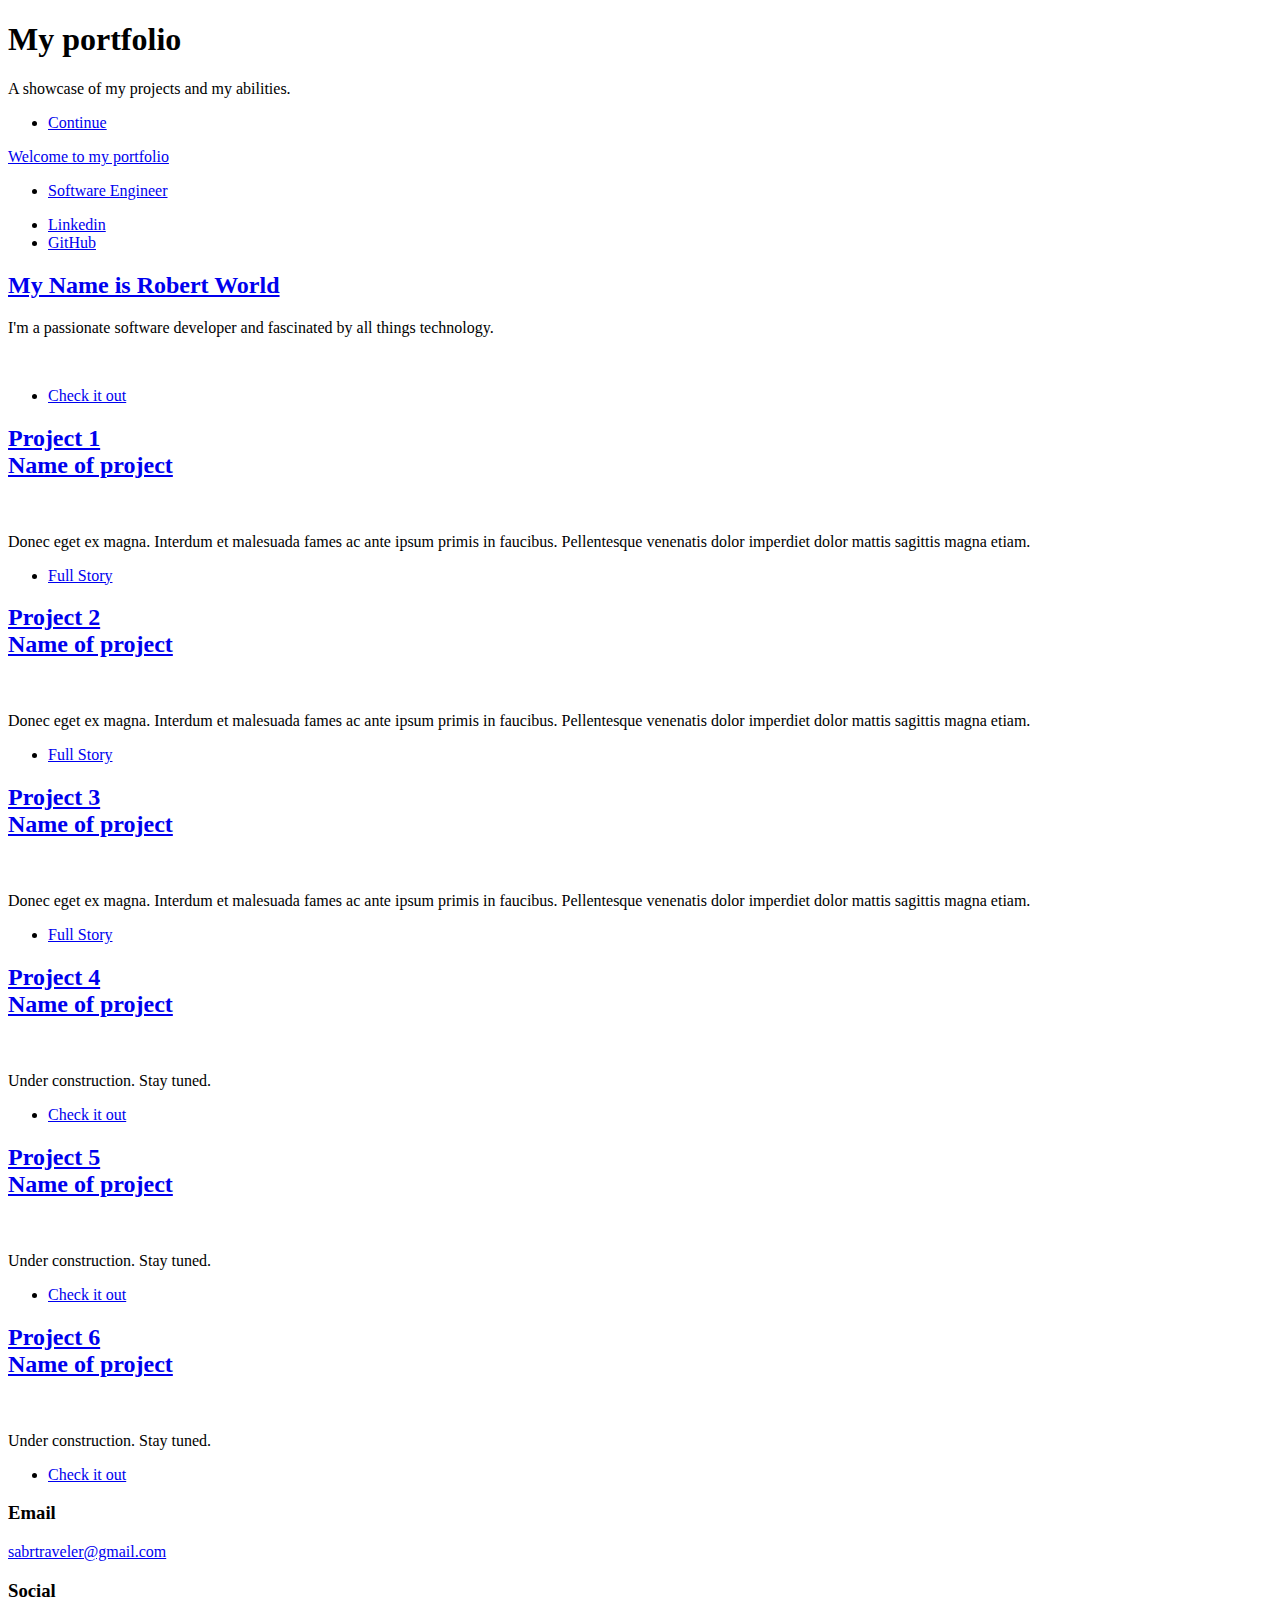
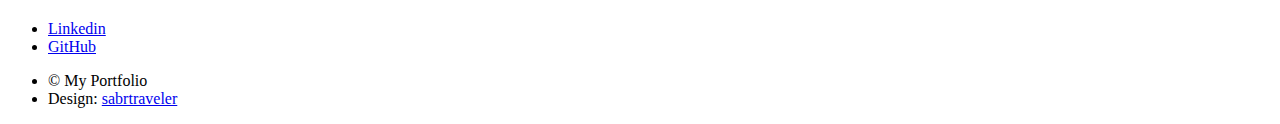
==== index.html @ 9044d54a "fixed a typo and customized the footer" ====
<!DOCTYPE html>
<!--
	Massively by HTML5 UP
	html5up.net | @ajlkn
	Free for personal and commercial use under the CCA 3.0 license (html5up.net/license)
-->
<html>
  <head>
    <title>My Portfolio</title>
    <meta charset="utf-8" />
    <meta
      name="viewport"
      content="width=device-width, initial-scale=1, user-scalable=no"
    />
    <link rel="stylesheet" href="assets/css/main.css" />
    <noscript
      ><link rel="stylesheet" href="assets/css/noscript.css"
    /></noscript>
  </head>
  <body class="is-preload">
    <!-- Wrapper -->
    <div id="wrapper" class="fade-in">
      <!-- Intro -->
      <div id="intro">
        <h1>
          My portfolio
        </h1>
        <p>
          A showcase of my projects and my abilities.
        </p>
        <ul class="actions">
          <li>
            <a
              href="#header"
              class="button icon solid solo fa-arrow-down scrolly"
              >Continue</a
            >
          </li>
        </ul>
      </div>

      <!-- Header -->
      <header id="header">
        <a href="index.html" class="logo">Welcome to my portfolio</a>
      </header>

      <!-- Nav -->
      <nav id="nav">
        <ul class="links">
          <li class="active"><a href="index.html">Software Engineer</a></li>
        </ul>
        <ul class="icons">
          <li>
            <a
              href="https://www.linkedin.com/in/robert-world-93783627/"
              class="icon brands fa-linkedin"
              ><span class="label">Linkedin</span></a
            >
          </li>
          <li>
            <a
              href="https://github.com/sabrtraveler"
              class="icon brands fa-github"
              ><span class="label">GitHub</span></a
            >
          </li>
        </ul>
      </nav>

      <!-- Main -->
      <div id="main">
        <!-- Featured Post -->
        <article class="post featured">
          <header class="major">
            <h2>
              <a href="#">My Name is Robert World</a>
            </h2>
            <p>
              I'm a passionate software developer and fascinated by all things
              technology.
            </p>
          </header>
          <a href="#" class="image main"
            ><img src="images/pic01.jpg" alt=""
          /></a>
          <ul class="actions special">
            <li><a href="#" class="button large">Check it out</a></li>
          </ul>
        </article>

        <!-- Posts -->
        <section class="posts">
          <article>
            <header>
              <h2>
                <h2>
                  <a href="#"
                    >Project 1<br />
                    Name of project</a
                  >
                </h2>
              </h2>
            </header>
            <a href="#" class="image fit"
              ><img src="images/pic02.jpg" alt=""
            /></a>
            <p>
              Donec eget ex magna. Interdum et malesuada fames ac ante ipsum
              primis in faucibus. Pellentesque venenatis dolor imperdiet dolor
              mattis sagittis magna etiam.
            </p>
            <ul class="actions special">
              <li><a href="#" class="button">Full Story</a></li>
            </ul>
          </article>
          <article>
            <header>
              <h2>
                <a href="#"
                  >Project 2<br />
                  Name of project</a
                >
              </h2>
            </header>
            <a href="#" class="image fit"
              ><img src="images/pic03.jpg" alt=""
            /></a>
            <p>
              Donec eget ex magna. Interdum et malesuada fames ac ante ipsum
              primis in faucibus. Pellentesque venenatis dolor imperdiet dolor
              mattis sagittis magna etiam.
            </p>
            <ul class="actions special">
              <li><a href="#" class="button">Full Story</a></li>
            </ul>
          </article>
          <article>
            <header>
              <h2>
                <a href="#"
                  >Project 3<br />
                  Name of project</a
                >
              </h2>
            </header>
            <a href="#" class="image fit"
              ><img src="images/pic04.jpg" alt=""
            /></a>
            <p>
              Donec eget ex magna. Interdum et malesuada fames ac ante ipsum
              primis in faucibus. Pellentesque venenatis dolor imperdiet dolor
              mattis sagittis magna etiam.
            </p>
            <ul class="actions special">
              <li><a href="#" class="button">Full Story</a></li>
            </ul>
          </article>
          <article>
            <header>
              <h2>
                <a href="#"
                  >Project 4<br />
                  Name of project</a
                >
              </h2>
            </header>
            <a href="#" class="image fit"
              ><img src="images/pic05.jpg" alt=""
            /></a>
            <p>
              Under construction. Stay tuned.
            </p>
            <ul class="actions special">
              <li><a href="#" class="button">Check it out</a></li>
            </ul>
          </article>
          <article>
            <header>
              <h2>
                <a href="#"
                  >Project 5<br />
                  Name of project</a
                >
              </h2>
            </header>
            <a href="#" class="image fit"
              ><img src="images/pic06.jpg" alt=""
            /></a>
            <p>
              Under construction. Stay tuned.
            </p>
            <ul class="actions special">
              <li><a href="#" class="button">Check it out</a></li>
            </ul>
          </article>
          <article>
            <header>
              <h2>
                <a href="#"
                  >Project 6<br />
                  Name of project</a
                >
              </h2>
            </header>
            <a href="#" class="image fit"
              ><img src="images/pic07.jpg" alt=""
            /></a>
            <p>
              Under construction. Stay tuned.
            </p>
            <ul class="actions special">
              <li><a href="#" class="button">Check it out</a></li>
            </ul>
          </article>
        </section>

        <!-- Footer -->
        <footer></footer>
      </div>

      <!-- Footer -->
      <footer id="footer">
        <section class="split contact">
          <section>
            <h3>Email</h3>
            <p><a href="#">sabrtraveler@gmail.com</a></p>
          </section>
          <section>
            <h3>Social</h3>
            <ul class="icons alt">
              <li>
                <a
                  href="https://www.linkedin.com/in/robert-world-93783627/"
                  class="icon brands alt fa-linkedin"
                  ><span class="label">Linkedin</span></a
                >
              </li>
              <li>
                <a
                  href="https://github.com/sabrtraveler"
                  class="icon brands alt fa-github"
                  ><span class="label">GitHub</span></a
                >
              </li>
            </ul>
          </section>
        </section>
      </footer>

      <!-- Copyright -->
      <div id="copyright">
        <ul>
          <li>&copy; My Portfolio</li>
          <li>
            Design:
            <a href="https://www.linkedin.com/in/robert-world-93783627/"
              >sabrtraveler</a
            >
          </li>
        </ul>
      </div>
    </div>

    <!-- Scripts -->
    <script src="assets/js/jquery.min.js"></script>
    <script src="assets/js/jquery.scrollex.min.js"></script>
    <script src="assets/js/jquery.scrolly.min.js"></script>
    <script src="assets/js/browser.min.js"></script>
    <script src="assets/js/breakpoints.min.js"></script>
    <script src="assets/js/util.js"></script>
    <script src="assets/js/main.js"></script>
  </body>
</html>
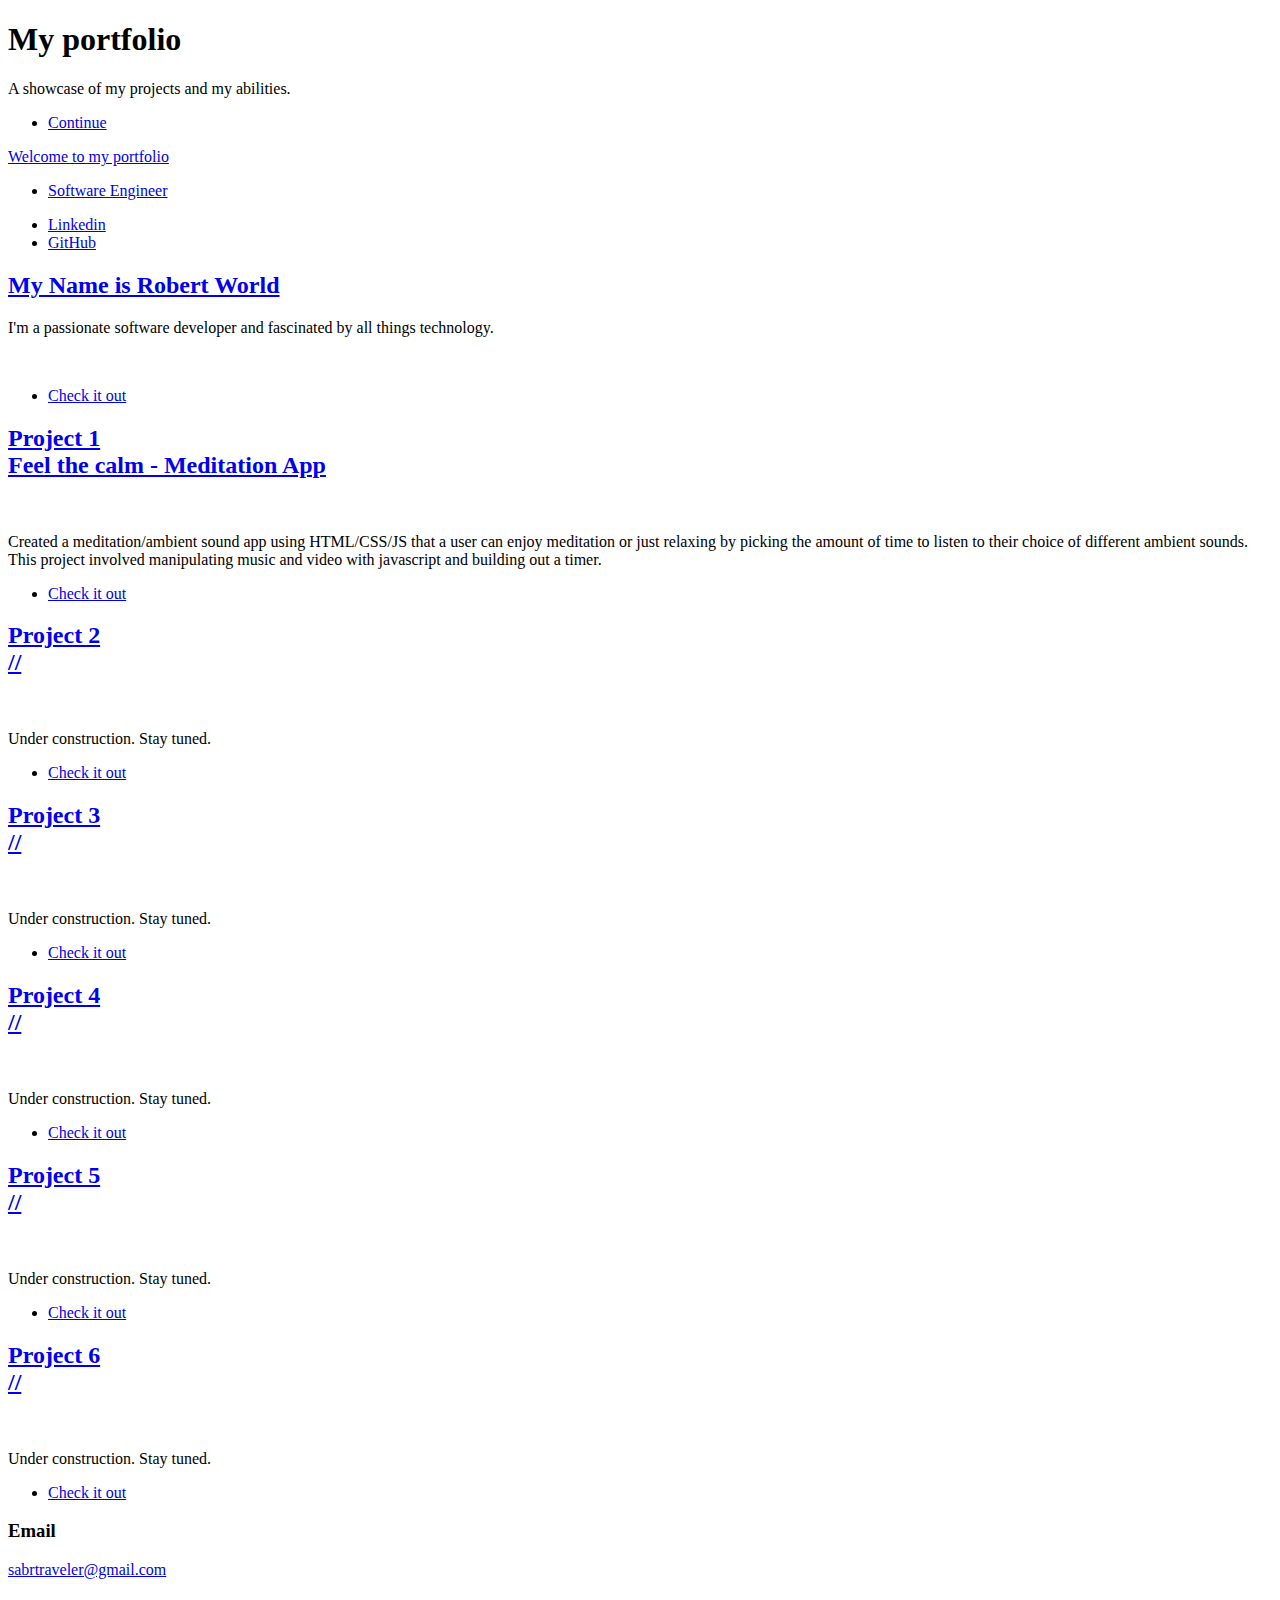
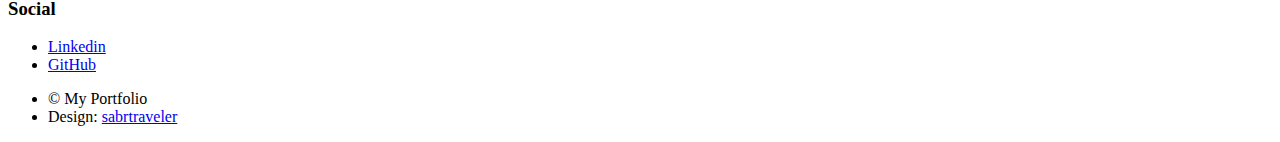
==== commit 8bece9fa: "quick update" ====
--- a/index.html
+++ b/index.html
@@ -81,7 +81,7 @@
             </p>
           </header>
           <a href="#" class="image main"
-            ><img src="images/pic01.jpg" alt=""
+            ><img src="./images/feelthecalmmeditationapp.PNG" alt=""
           /></a>
           <ul class="actions special">
             <li><a href="#" class="button large">Check it out</a></li>
@@ -96,21 +96,23 @@
                 <h2>
                   <a href="#"
                     >Project 1<br />
-                    Name of project</a
+                    Feel the calm - Meditation App</a
                   >
                 </h2>
               </h2>
             </header>
             <a href="#" class="image fit"
-              ><img src="images/pic02.jpg" alt=""
-            /></a>
-            <p>
-              Donec eget ex magna. Interdum et malesuada fames ac ante ipsum
-              primis in faucibus. Pellentesque venenatis dolor imperdiet dolor
-              mattis sagittis magna etiam.
-            </p>
-            <ul class="actions special">
-              <li><a href="#" class="button">Full Story</a></li>
+              ><img src="./images/feelthecalmmeditationapp.PNG" alt=""
+            /></a>
+            <p>
+              Created a meditation/ambient sound app using HTML/CSS/JS that a
+              user can enjoy meditation or just relaxing by picking the amount
+              of time to listen to their choice of different ambient sounds.
+              This project involved manipulating music and video with javascript
+              and building out a timer.
+            </p>
+            <ul class="actions special">
+              <li><a href="#" class="button">Check it out</a></li>
             </ul>
           </article>
           <article>
@@ -118,7 +120,7 @@
               <h2>
                 <a href="#"
                   >Project 2<br />
-                  Name of project</a
+                  //</a
                 >
               </h2>
             </header>
@@ -126,12 +128,10 @@
               ><img src="images/pic03.jpg" alt=""
             /></a>
             <p>
-              Donec eget ex magna. Interdum et malesuada fames ac ante ipsum
-              primis in faucibus. Pellentesque venenatis dolor imperdiet dolor
-              mattis sagittis magna etiam.
-            </p>
-            <ul class="actions special">
-              <li><a href="#" class="button">Full Story</a></li>
+              Under construction. Stay tuned.
+            </p>
+            <ul class="actions special">
+              <li><a href="#" class="button">Check it out</a></li>
             </ul>
           </article>
           <article>
@@ -139,7 +139,7 @@
               <h2>
                 <a href="#"
                   >Project 3<br />
-                  Name of project</a
+                  //</a
                 >
               </h2>
             </header>
@@ -147,12 +147,10 @@
               ><img src="images/pic04.jpg" alt=""
             /></a>
             <p>
-              Donec eget ex magna. Interdum et malesuada fames ac ante ipsum
-              primis in faucibus. Pellentesque venenatis dolor imperdiet dolor
-              mattis sagittis magna etiam.
-            </p>
-            <ul class="actions special">
-              <li><a href="#" class="button">Full Story</a></li>
+              Under construction. Stay tuned.
+            </p>
+            <ul class="actions special">
+              <li><a href="#" class="button">Check it out</a></li>
             </ul>
           </article>
           <article>
@@ -160,7 +158,7 @@
               <h2>
                 <a href="#"
                   >Project 4<br />
-                  Name of project</a
+                  //</a
                 >
               </h2>
             </header>
@@ -179,7 +177,7 @@
               <h2>
                 <a href="#"
                   >Project 5<br />
-                  Name of project</a
+                  //</a
                 >
               </h2>
             </header>
@@ -198,7 +196,7 @@
               <h2>
                 <a href="#"
                   >Project 6<br />
-                  Name of project</a
+                  //</a
                 >
               </h2>
             </header>
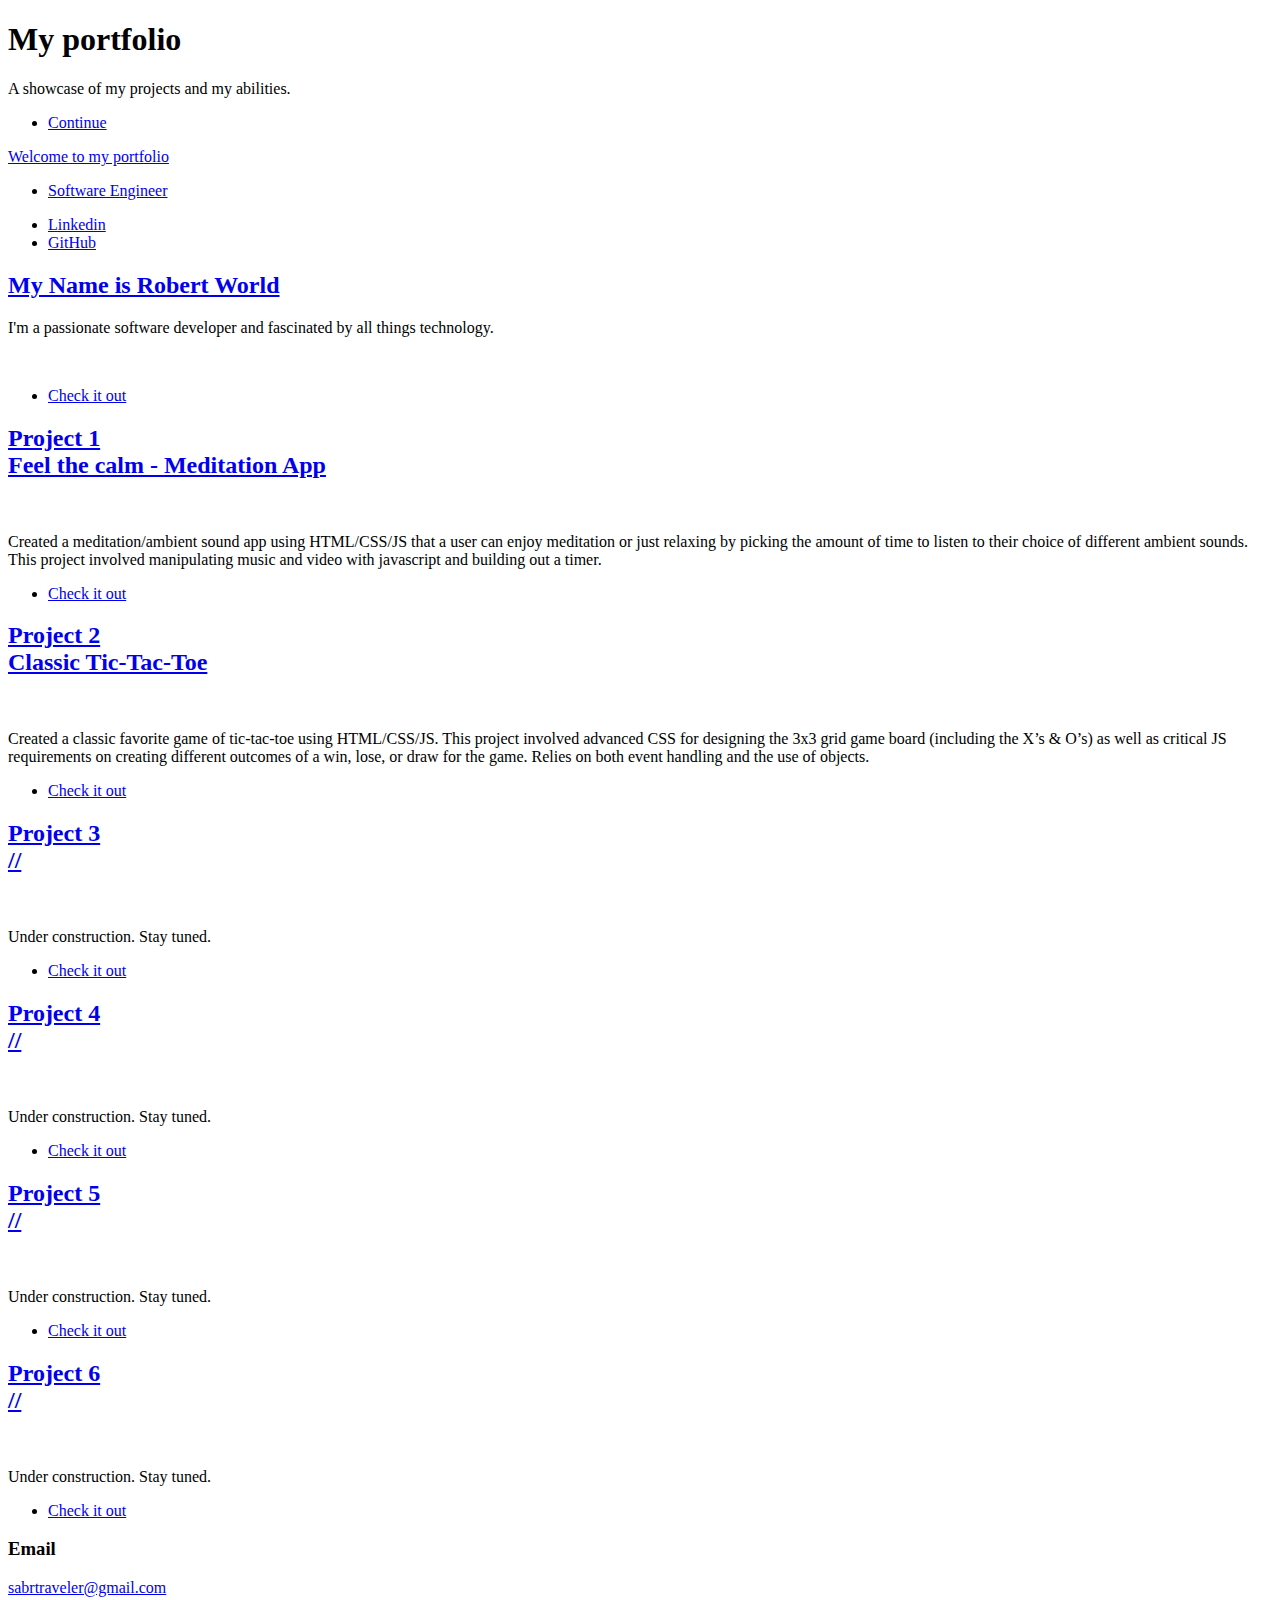
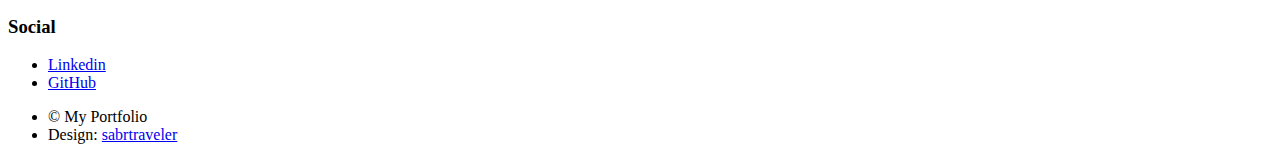
==== commit 0a562322: "updated index.html" ====
--- a/index.html
+++ b/index.html
@@ -80,11 +80,13 @@
               technology.
             </p>
           </header>
-          <a href="#" class="image main"
+          <a href="./meditation/" class="image main"
             ><img src="./images/feelthecalmmeditationapp.PNG" alt=""
           /></a>
           <ul class="actions special">
-            <li><a href="#" class="button large">Check it out</a></li>
+            <li>
+              <a href="./meditation/" class="button large">Check it out</a>
+            </li>
           </ul>
         </article>
 
@@ -94,14 +96,14 @@
             <header>
               <h2>
                 <h2>
-                  <a href="#"
+                  <a href="https://sabrtraveler.github.io/meditation/"
                     >Project 1<br />
                     Feel the calm - Meditation App</a
                   >
                 </h2>
               </h2>
             </header>
-            <a href="#" class="image fit"
+            <a href="./meditation/" class="image fit"
               ><img src="./images/feelthecalmmeditationapp.PNG" alt=""
             /></a>
             <p>
@@ -112,7 +114,9 @@
               and building out a timer.
             </p>
             <ul class="actions special">
-              <li><a href="#" class="button">Check it out</a></li>
+              <li>
+                <a href="./meditation/" class="button">Check it out</a>
+              </li>
             </ul>
           </article>
           <article>
@@ -120,18 +124,23 @@
               <h2>
                 <a href="#"
                   >Project 2<br />
-                  //</a
-                >
-              </h2>
-            </header>
-            <a href="#" class="image fit"
-              ><img src="images/pic03.jpg" alt=""
-            /></a>
-            <p>
-              Under construction. Stay tuned.
-            </p>
-            <ul class="actions special">
-              <li><a href="#" class="button">Check it out</a></li>
+                  Classic Tic-Tac-Toe</a
+                >
+              </h2>
+            </header>
+            <a href="./tic-tac-toe/" class="image fit"
+              ><img src="./images/classic tic-tac-toe.PNG" alt=""
+            /></a>
+            <p>
+              Created a classic favorite game of tic-tac-toe using HTML/CSS/JS.
+              This project involved advanced CSS for designing the 3x3 grid game
+              board (including the X’s & O’s) as well as critical JS
+              requirements on creating different outcomes of a win, lose, or
+              draw for the game. Relies on both event handling and the use of
+              objects.
+            </p>
+            <ul class="actions special">
+              <li><a href="./tic-tac-toe/" class="button">Check it out</a></li>
             </ul>
           </article>
           <article>
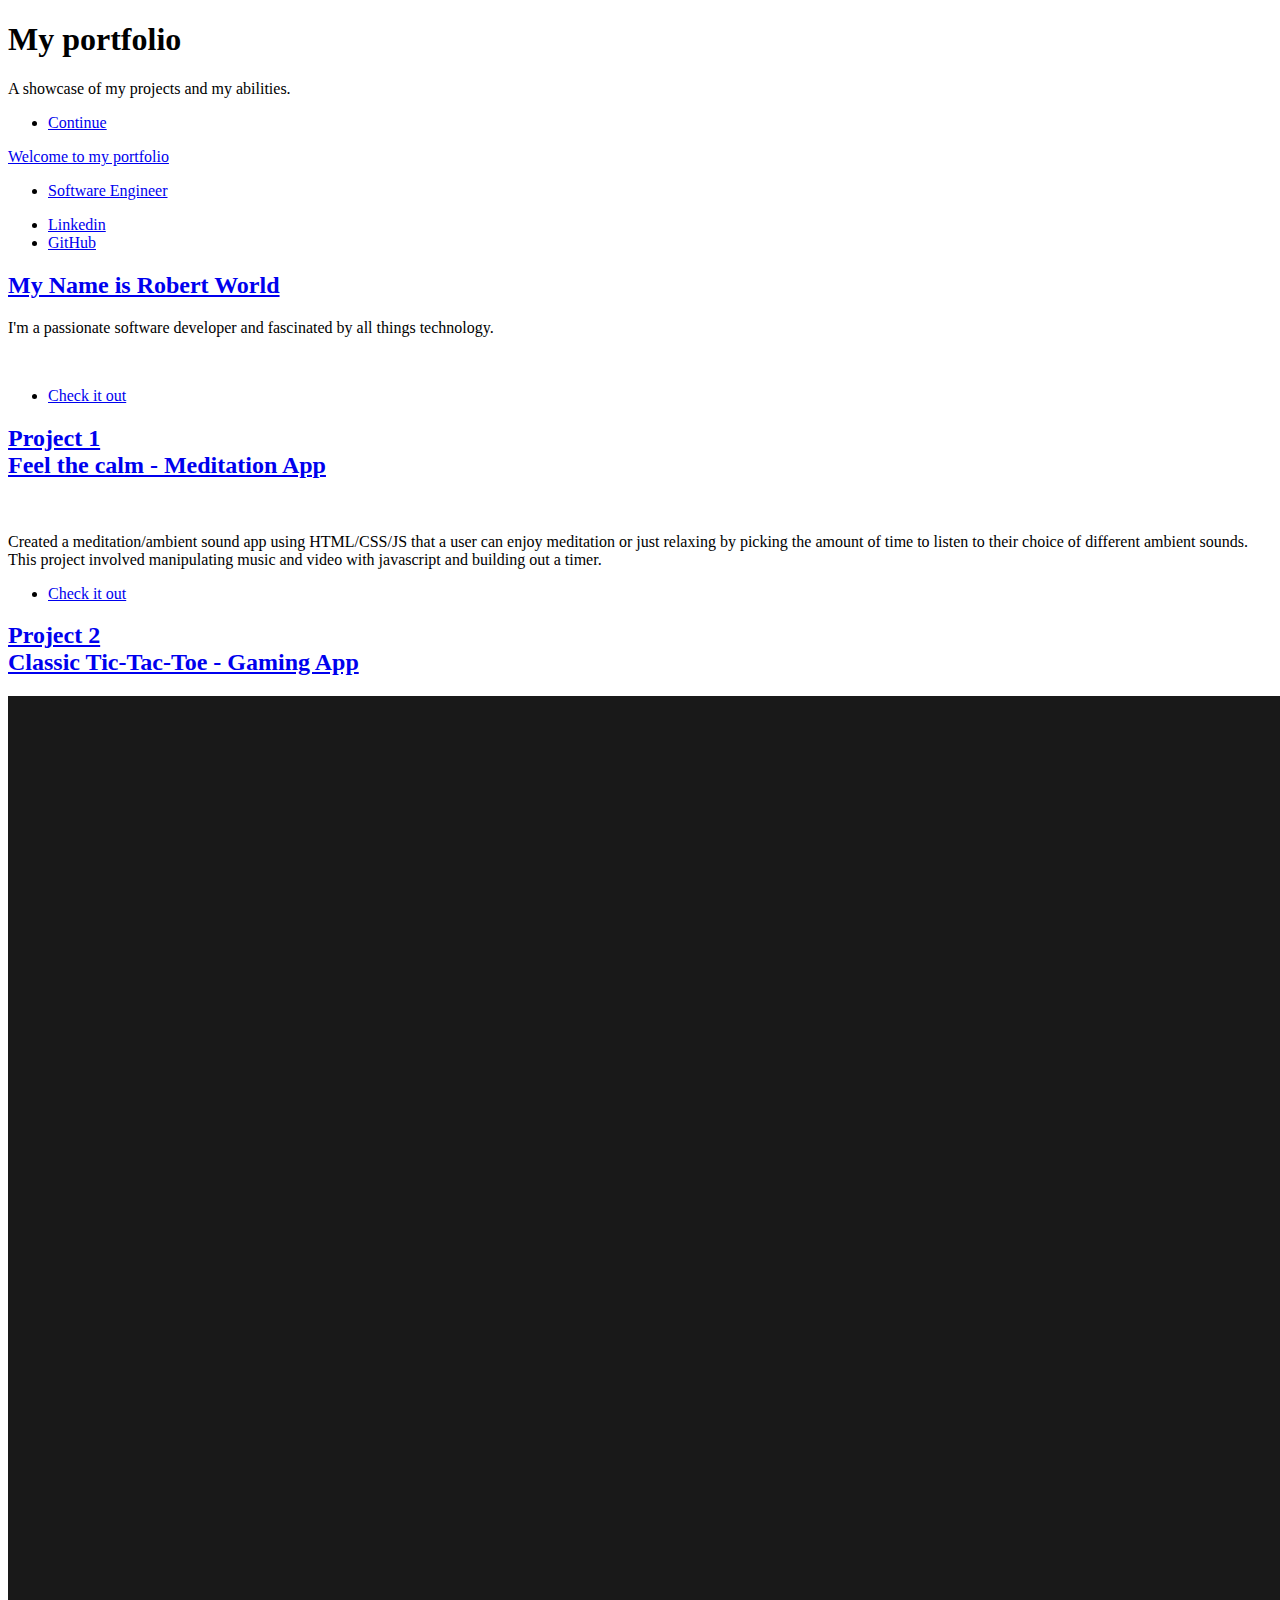
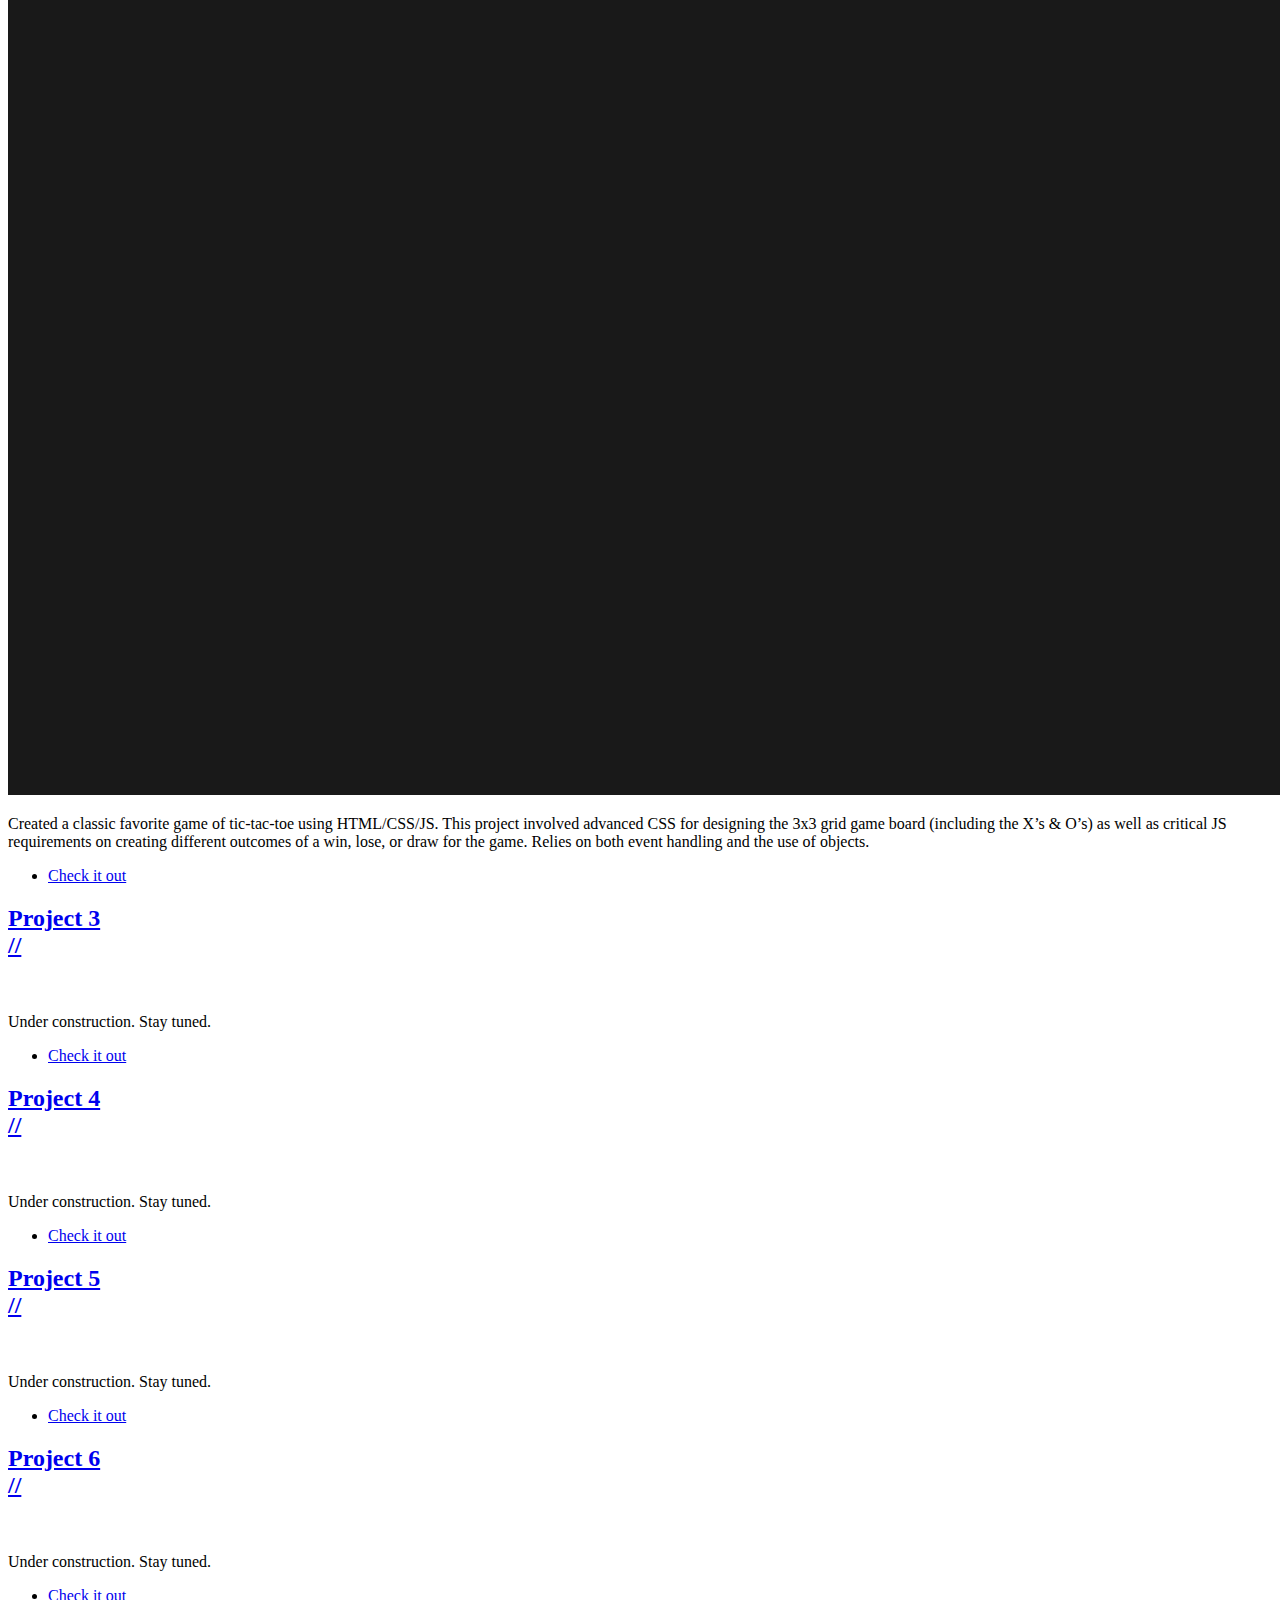
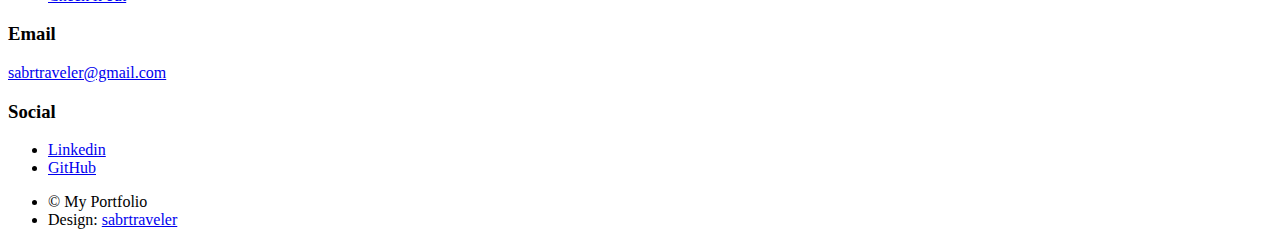
==== commit 8cba4684: "updated index.html" ====
--- a/index.html
+++ b/index.html
@@ -122,10 +122,12 @@
           <article>
             <header>
               <h2>
-                <a href="#"
-                  >Project 2<br />
-                  Classic Tic-Tac-Toe</a
-                >
+                <h2>
+                  <a href="./tic-tac-toe"
+                    >Project 2<br />
+                    Classic Tic-Tac-Toe - Gaming App</a
+                  >
+                </h2>
               </h2>
             </header>
             <a href="./tic-tac-toe/" class="image fit"
